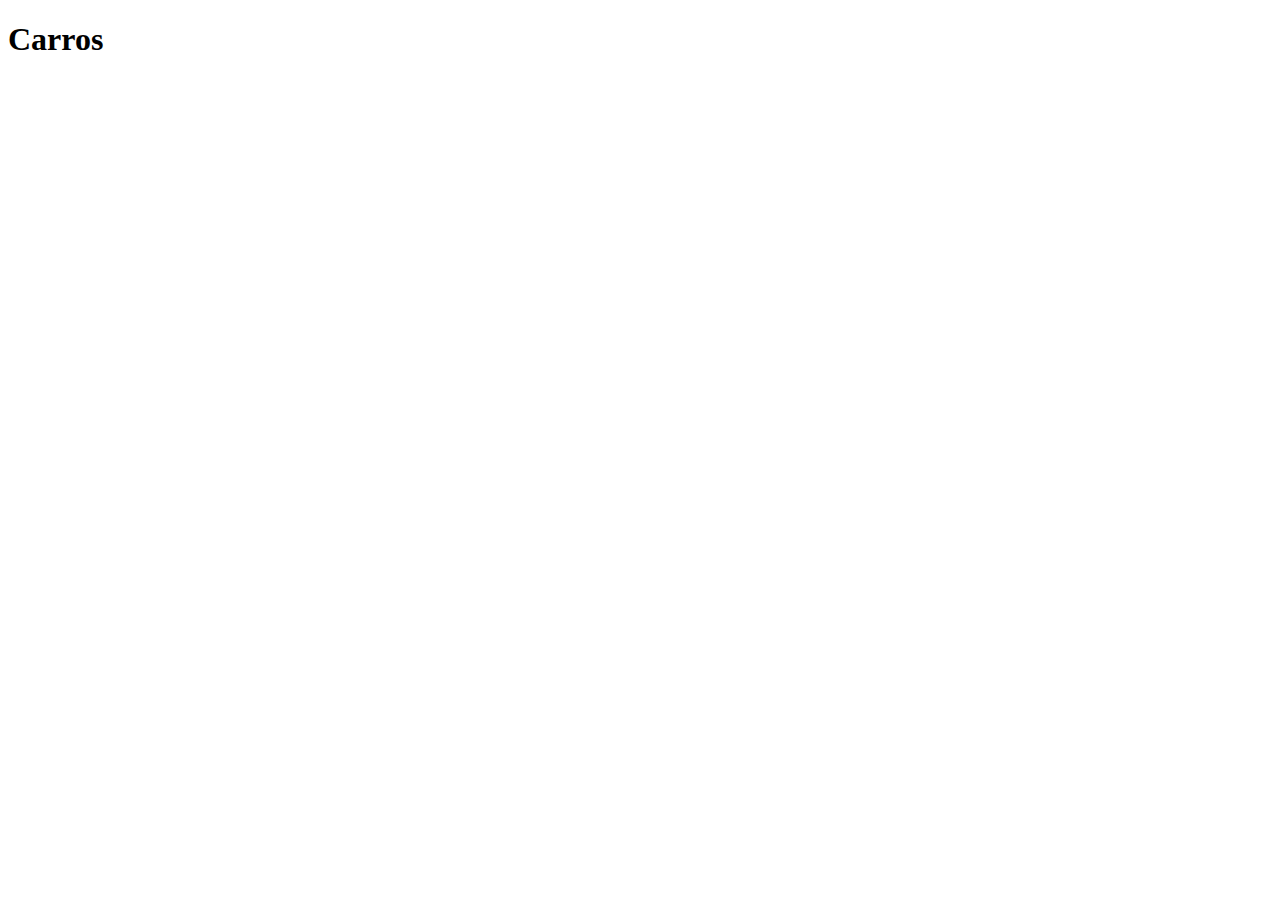
==== produtos/carros.html @ b508a438 "Initial commit" ====
<!DOCTYPE html>
<html lang="en">

<head>
  <meta charset="UTF-8">
  <meta http-equiv="X-UA-Compatible" content="IE=edge">
  <meta name="viewport" content="width=device-width, initial-scale=1.0">
  <title>Carros</title>
</head>

<body>
  <h1>Carros</h1>
</body>

</html>
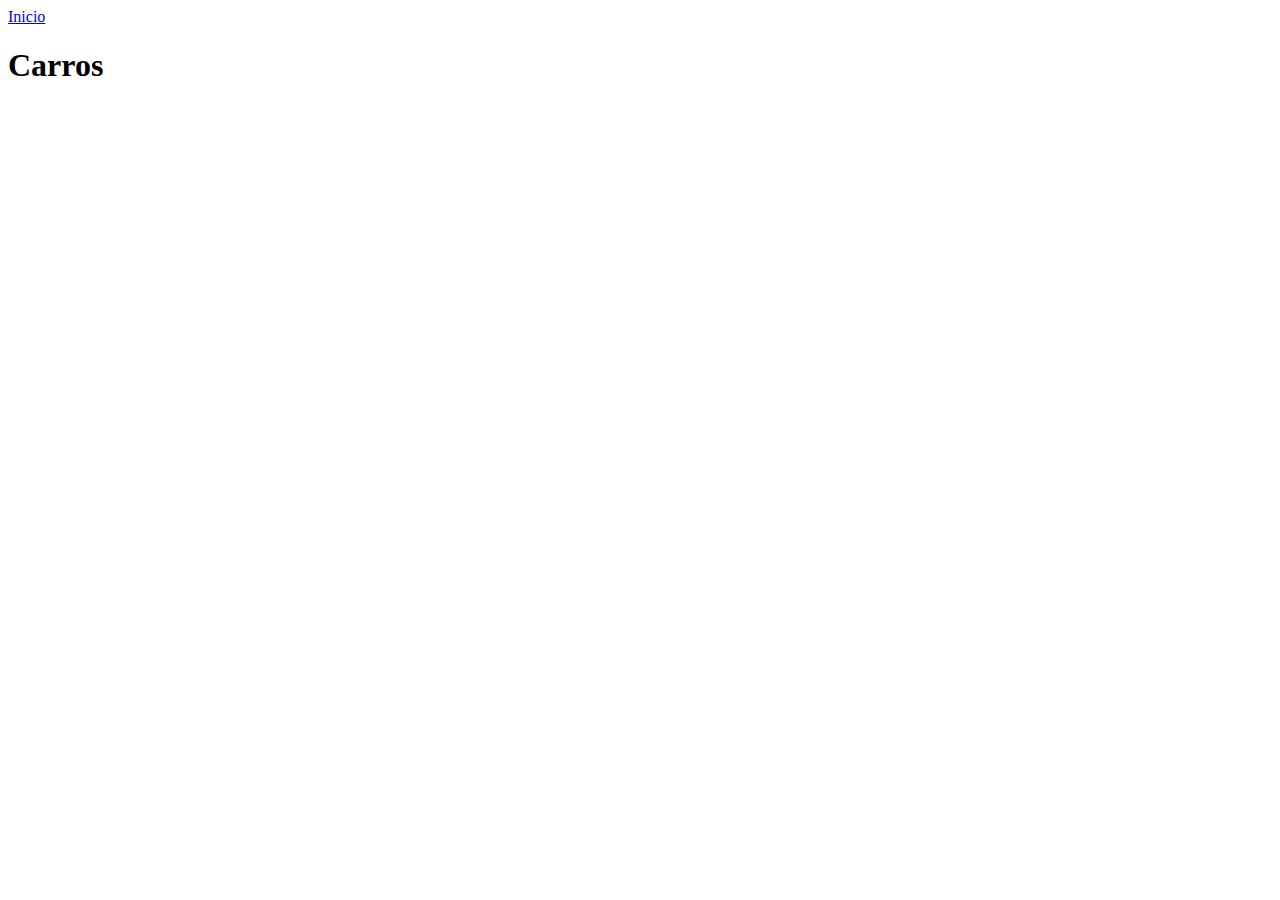
==== commit ecf94537: "feat: aulas" ====
--- a/produtos/carros.html
+++ b/produtos/carros.html
@@ -9,6 +9,7 @@
 </head>
 
 <body>
+  <a href="/index.html">Inicio</a>
   <h1>Carros</h1>
 </body>
 
